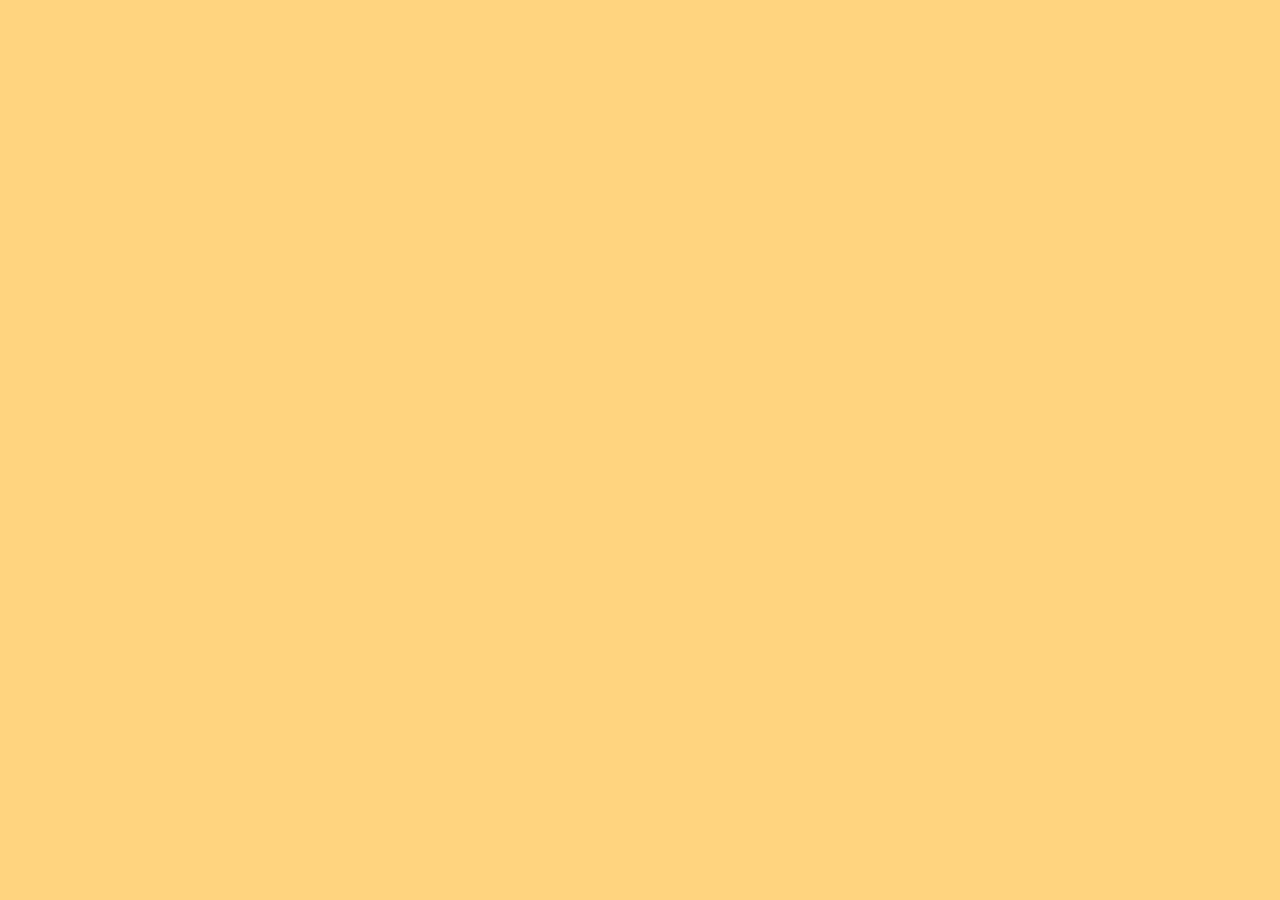
==== Ejercicio-2/index.html @ 10f5bd75 "Update Folders" ====
<!DOCTYPE html>
<html lang="es">
<head>
    <meta charset="UTF-8">
    <meta http-equiv="X-UA-Compatible" content="IE=edge">
    <meta name="viewport" content="width=device-width, initial-scale=1.0">
    <link rel="stylesheet" href="/Ejercicio-2/css/style.css">
    <!-- CSS only -->
<link href="https://cdn.jsdelivr.net/npm/bootstrap@5.2.1/dist/css/bootstrap.min.css" rel="stylesheet" integrity="sha384-iYQeCzEYFbKjA/T2uDLTpkwGzCiq6soy8tYaI1GyVh/UjpbCx/TYkiZhlZB6+fzT" crossorigin="anonymous">
<!-- JavaScript Bundle with Popper -->
<script src="https://cdn.jsdelivr.net/npm/bootstrap@5.2.1/dist/js/bootstrap.bundle.min.js" integrity="sha384-u1OknCvxWvY5kfmNBILK2hRnQC3Pr17a+RTT6rIHI7NnikvbZlHgTPOOmMi466C8" crossorigin="anonymous"></script>

    <title>Formulario</title>
</head>
<body>
    <div id="izq"></div>
    <div id="med"></div>
    <div id="der"></div>
</body>
</html>
---- Ejercicio-2/css/style.css ----
body{
   
    background-color: rgb(255, 212, 127);
}
/* #izq{
    width: 10vw;
    height: 100vh;
}
#med{
    width: 80vw;
    height: 100vh;
    background-color: rgb(155, 100, 34);
}
#der{
    width: 10vw;
    height: 100vh;
} */
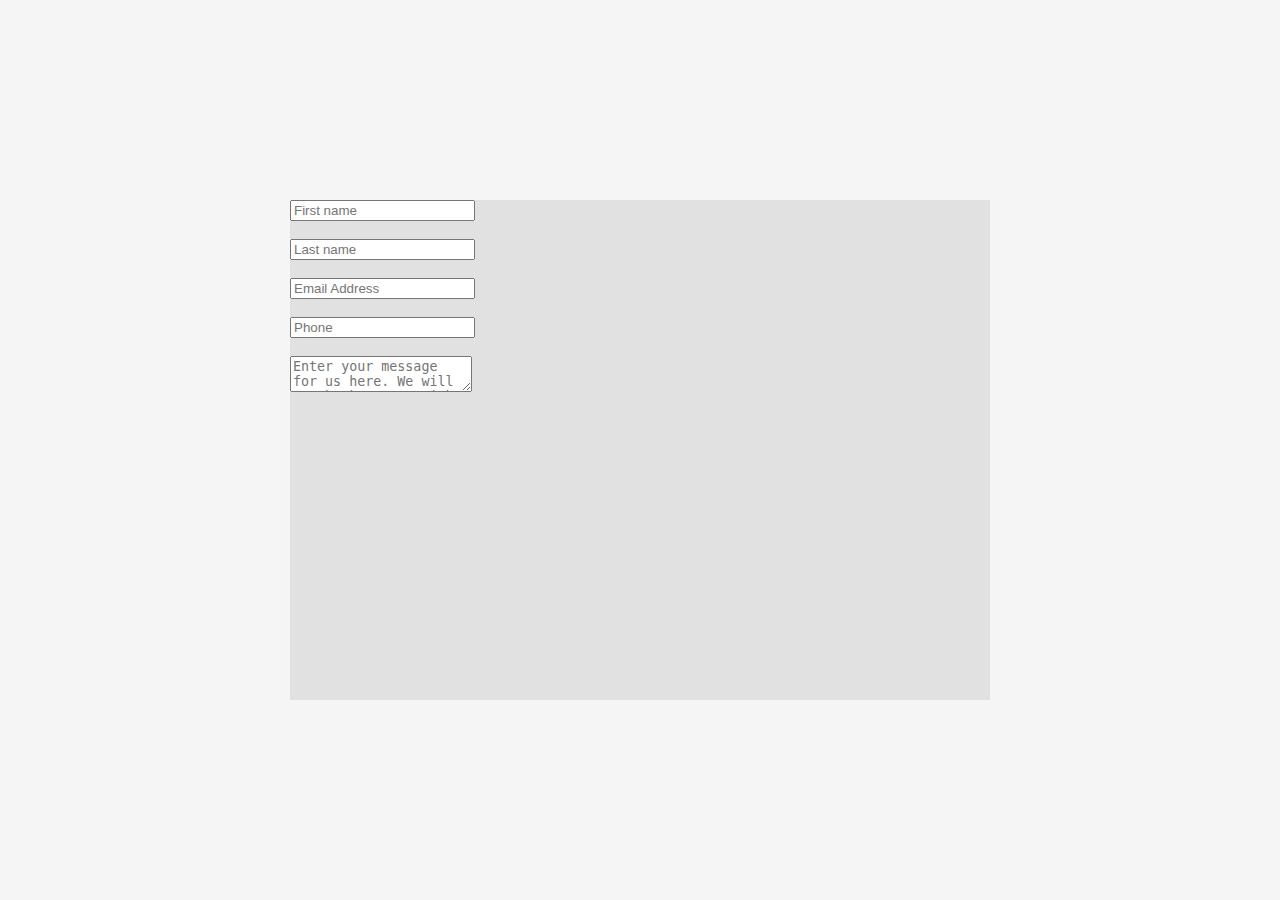
==== commit baf79399: "Add inputs and text area" ====
--- a/Ejercicio-2/index.html
+++ b/Ejercicio-2/index.html
@@ -1,20 +1,34 @@
 <!DOCTYPE html>
-<html lang="es">
+<html lang="en">
 <head>
     <meta charset="UTF-8">
     <meta http-equiv="X-UA-Compatible" content="IE=edge">
     <meta name="viewport" content="width=device-width, initial-scale=1.0">
-    <link rel="stylesheet" href="/Ejercicio-2/css/style.css">
+    <title>Document</title>
+    <link rel="stylesheet" href="css/style.css">
     <!-- CSS only -->
 <link href="https://cdn.jsdelivr.net/npm/bootstrap@5.2.1/dist/css/bootstrap.min.css" rel="stylesheet" integrity="sha384-iYQeCzEYFbKjA/T2uDLTpkwGzCiq6soy8tYaI1GyVh/UjpbCx/TYkiZhlZB6+fzT" crossorigin="anonymous">
-<!-- JavaScript Bundle with Popper -->
-<script src="https://cdn.jsdelivr.net/npm/bootstrap@5.2.1/dist/js/bootstrap.bundle.min.js" integrity="sha384-u1OknCvxWvY5kfmNBILK2hRnQC3Pr17a+RTT6rIHI7NnikvbZlHgTPOOmMi466C8" crossorigin="anonymous"></script>
 
-    <title>Formulario</title>
 </head>
 <body>
-    <div id="izq"></div>
-    <div id="med"></div>
-    <div id="der"></div>
+    <div id="mid">
+        <div class="col">
+            <div class="col">
+              <input type="text" class="form-control" placeholder="First name" aria-label="First name">
+            </div><br>
+            <div class="col">
+              <input type="text" class="form-control" placeholder="Last name" aria-label="Last name">
+            </div><br>
+            <div class="col">
+                <input type="text" class="form-control" placeholder="Email Address" aria-label="Last name">
+            </div><br>
+            <div class="col">
+                <input type="text" class="form-control" placeholder="Phone" aria-label="Last name">
+            </div><br>
+            <div class="input-group">
+                <textarea class="form-control" aria-label="With textarea"placeholder="Enter your message for us here. We will get back to you with in 2 business days. "></textarea>
+              </div>
+    </div>
+    
 </body>
 </html>--- a/Ejercicio-2/css/style.css
+++ b/Ejercicio-2/css/style.css
@@ -1,17 +1,10 @@
 body{
-   
-    background-color: rgb(255, 212, 127);
+    background-color: rgb(245, 245, 245);
 }
-/* #izq{
-    width: 10vw;
-    height: 100vh;
-}
-#med{
-    width: 80vw;
-    height: 100vh;
-    background-color: rgb(155, 100, 34);
-}
-#der{
-    width: 10vw;
-    height: 100vh;
-} */+#mid{
+    background-color: rgb(225, 225, 225);
+    width: 700px;
+    height: 500px;
+    margin: 0 auto;
+    margin-top: 200px;
+}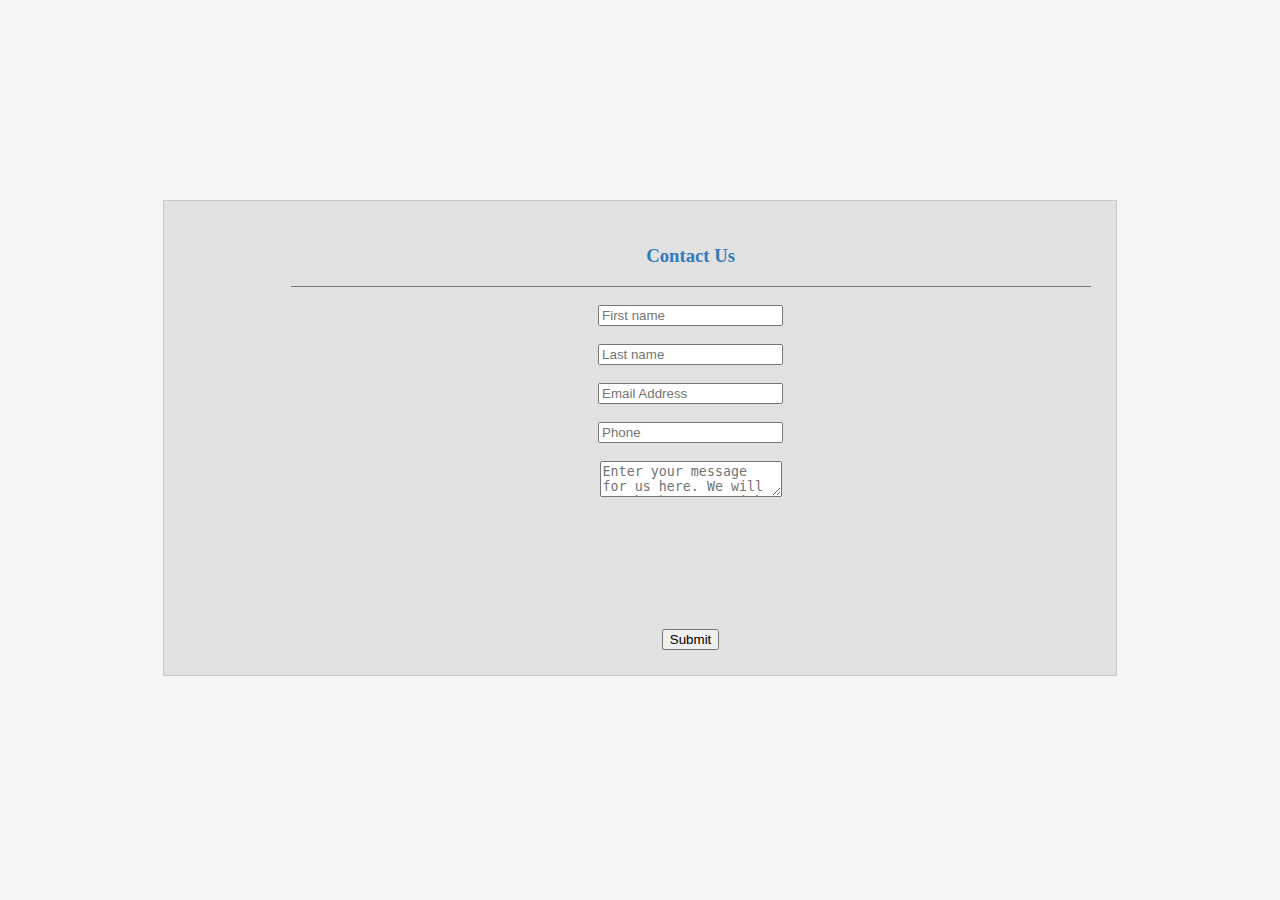
==== commit 95268195: "Update Contact Form" ====
--- a/Ejercicio-2/index.html
+++ b/Ejercicio-2/index.html
@@ -13,21 +13,27 @@
 <body>
     <div id="mid">
         <div class="col">
+            <div id="titulo">
+            <h3>Contact Us</h3>
+        </div><br>
             <div class="col">
-              <input type="text" class="form-control" placeholder="First name" aria-label="First name">
+        
+                <input type="text" class="form-control" placeholder="First name" aria-label="First name">
             </div><br>
             <div class="col">
               <input type="text" class="form-control" placeholder="Last name" aria-label="Last name">
             </div><br>
             <div class="col">
-                <input type="text" class="form-control" placeholder="Email Address" aria-label="Last name">
+                
+                <input type="text" for="email" class="form-control" placeholder="Email Address" aria-label="Last name">
             </div><br>
             <div class="col">
                 <input type="text" class="form-control" placeholder="Phone" aria-label="Last name">
             </div><br>
             <div class="input-group">
                 <textarea class="form-control" aria-label="With textarea"placeholder="Enter your message for us here. We will get back to you with in 2 business days. "></textarea>
-              </div>
+              </div><br>
+              <button type="button" class="btn btn-primary btn-sm">Submit</button>
     </div>
     
 </body>
--- a/Ejercicio-2/css/style.css
+++ b/Ejercicio-2/css/style.css
@@ -3,8 +3,29 @@
 }
 #mid{
     background-color: rgb(225, 225, 225);
-    width: 700px;
-    height: 500px;
+    width: 800px;
+    height: auto;
     margin: 0 auto;
     margin-top: 200px;
+    padding: 2% 2% 2% 10%;
+    border: 1px solid rgb(200, 200, 200);
+    
+}
+
+.input-group{
+    height: 150px;
+}
+
+button{
+   text-align: center;
+}
+h3{color: #327ABC;}
+
+#titulo{
+    text-align: center;
+    border-bottom: 1px solid rgb(121, 121, 121);
+}
+
+.col{
+    text-align: center;
 }